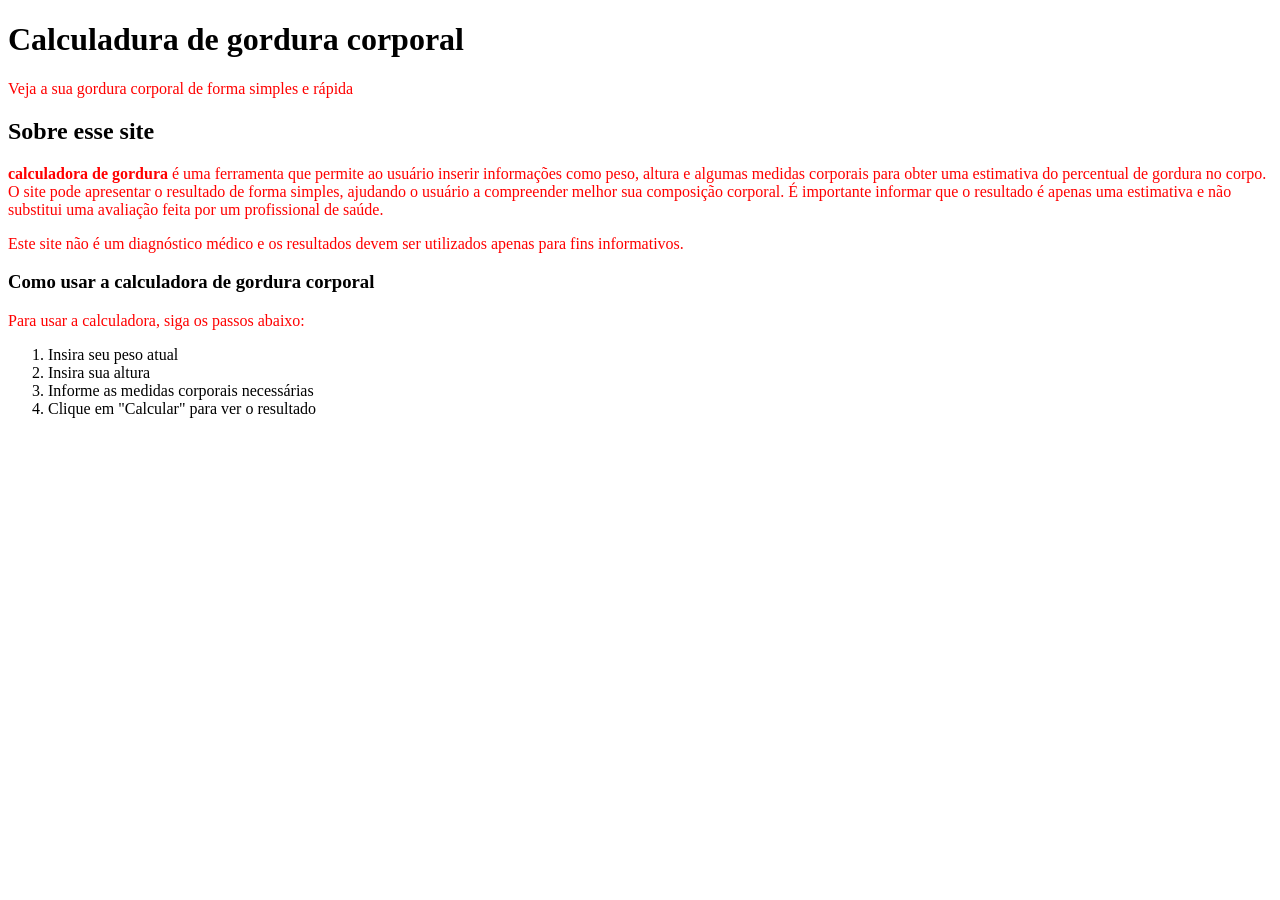
==== index.html @ 158139d3 "primeiro teste" ====
<!DOCTYPE html>
<html>
    <head>
    <title>Calcule sua porcetagem de gordura</title>
    <meta name="description" content="calculadora de gordura corporal">
    </head>
    <body> <style> p{color:red} </style>
        <header>
            <h1>Calculadura de gordura corporal</h1>
            <p>Veja a sua gordura corporal de forma simples e rápida</p>
        </header>
        <main>
            <section>
                <h2>Sobre esse site</h2>
                <p><strong> calculadora de gordura</strong> é uma ferramenta
                 que permite ao usuário inserir informações como peso, altura
                 e algumas  medidas corporais para obter uma estimativa do
                 percentual de gordura no corpo. O site pode apresentar
                 o resultado de forma simples, ajudando o usuário a compreender
                 melhor sua composição corporal. É importante informar que o
                 resultado é apenas uma estimativa e não substitui uma avaliação
                 feita por um profissional de saúde.</p>
                <p>Este site não é um diagnóstico médico e os resultados devem
                     ser utilizados apenas para fins informativos.</p>
            </section>
            <section>
                <h3>Como usar a calculadora de gordura corporal</h3>
                <p>Para usar a calculadora, siga os passos abaixo:</p>
                <ol>
                    <li>Insira seu peso atual</li>
                    <li>Insira sua altura</li>
                    <li>Informe as medidas corporais necessárias</li>
                    <li>Clique em "Calcular" para ver o resultado</li>
                </ol>
            </section>
        </main>
    
    </body>
</html>
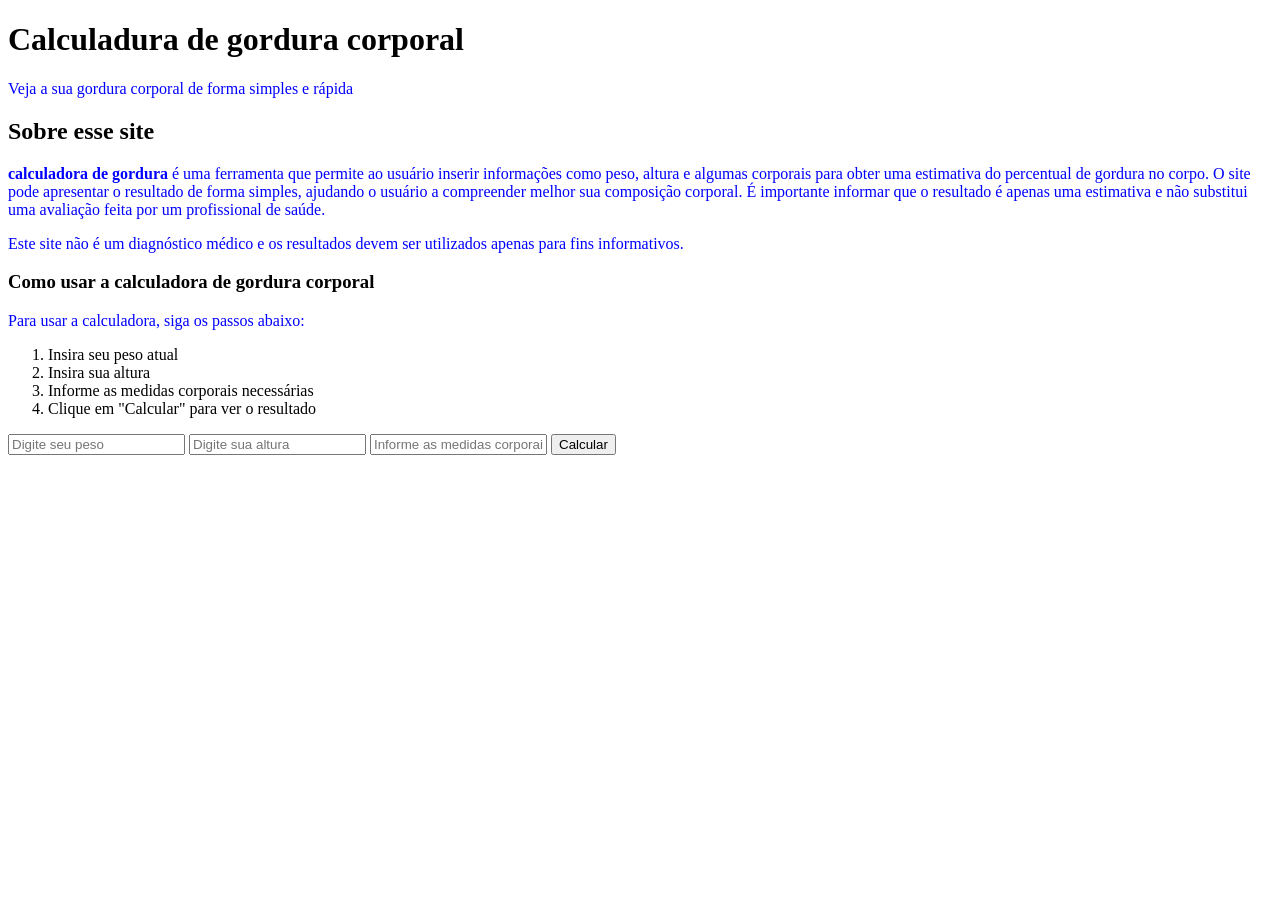
==== commit 2409a0a1: "testextx" ====
--- a/index.html
+++ b/index.html
@@ -3,8 +3,11 @@
     <head>
     <title>Calcule sua porcetagem de gordura</title>
     <meta name="description" content="calculadora de gordura corporal">
+
+<link rel="stylesheet" href="style.css">
+
     </head>
-    <body> <style> p{color:red} </style>
+    <body> 
         <header>
             <h1>Calculadura de gordura corporal</h1>
             <p>Veja a sua gordura corporal de forma simples e rápida</p>
@@ -14,7 +17,7 @@
                 <h2>Sobre esse site</h2>
                 <p><strong> calculadora de gordura</strong> é uma ferramenta
                  que permite ao usuário inserir informações como peso, altura
-                 e algumas  medidas corporais para obter uma estimativa do
+                 e algumas corporais para obter uma estimativa do
                  percentual de gordura no corpo. O site pode apresentar
                  o resultado de forma simples, ajudando o usuário a compreender
                  melhor sua composição corporal. É importante informar que o
@@ -35,5 +38,11 @@
             </section>
         </main>
     
+<input type ="text" id="peso" placeholder="Digite seu peso">
+<input type ="text" id="altura" placeholder="Digite sua altura">
+<input type ="text" id="medidas corporais" placeholder="Informe as medidas corporais">
+<button id="calcular">Calcular</button>
+
+
     </body>
 </html>
--- a/style.css
+++ b/style.css
@@ -0,0 +1,6 @@
+p{
+    color:blue
+}
+div{
+    background-color:blue
+}
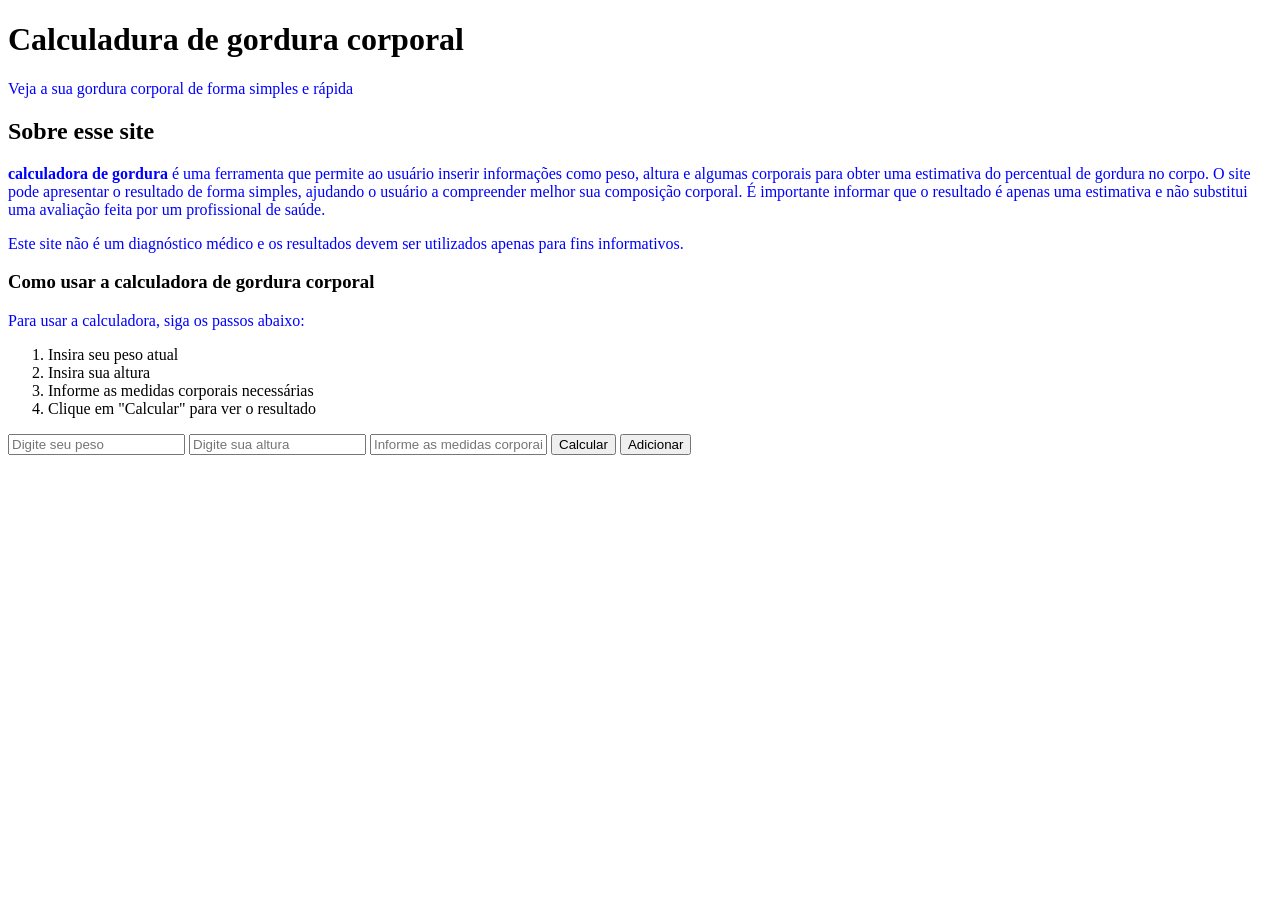
==== commit c6b6e3a4: "testextx" ====
--- a/index.html
+++ b/index.html
@@ -42,6 +42,7 @@
 <input type ="text" id="altura" placeholder="Digite sua altura">
 <input type ="text" id="medidas corporais" placeholder="Informe as medidas corporais">
 <button id="calcular">Calcular</button>
+<button id="adicionar">Adicionar</button>
 
 
     </body>
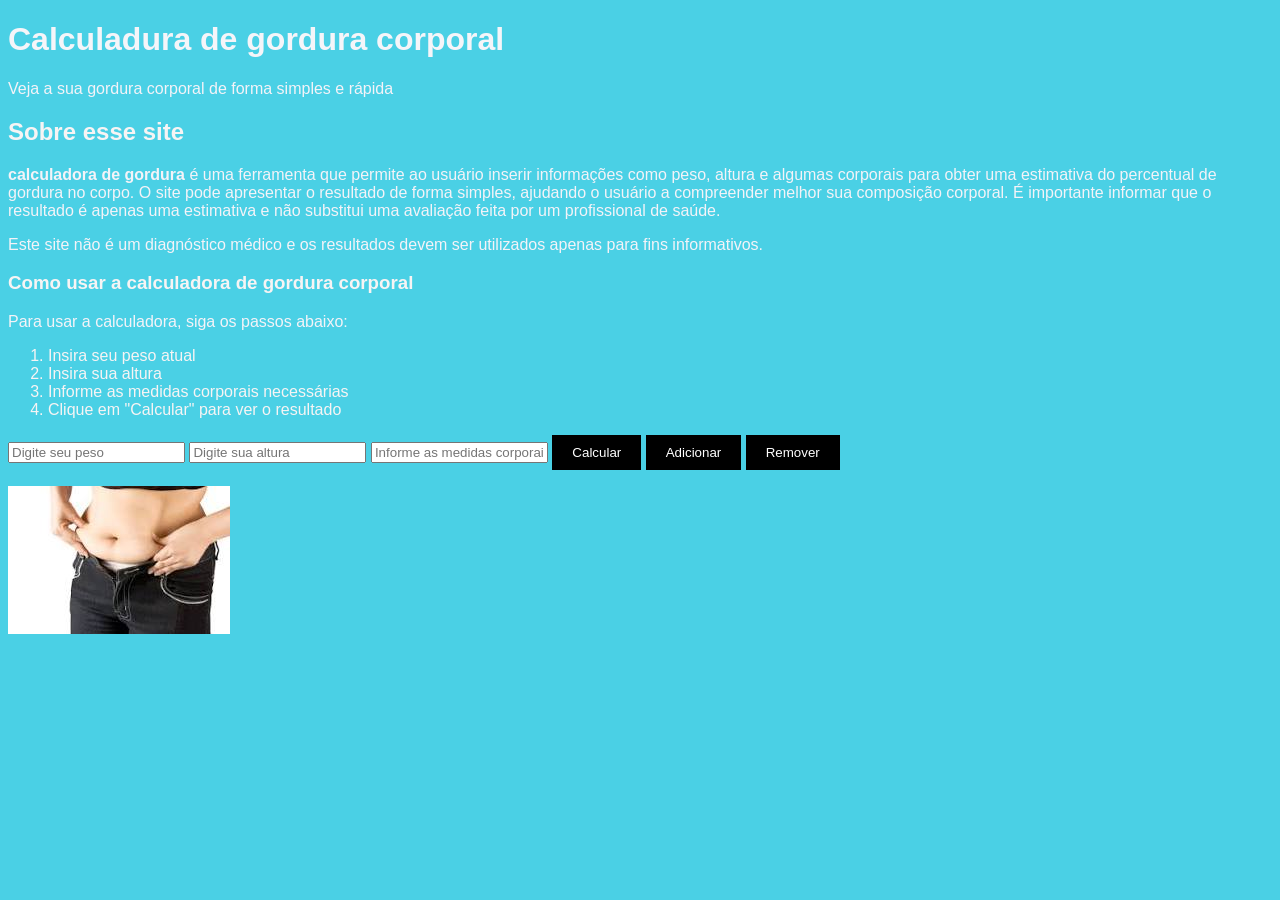
==== commit 2b5e6f81: "testextx3" ====
--- a/index.html
+++ b/index.html
@@ -5,6 +5,20 @@
     <meta name="description" content="calculadora de gordura corporal">
 
 <link rel="stylesheet" href="style.css">
+
+<meta charset="UTF-8">
+<meta name="viewport" content="width=device-width,initial-scale=1.0">
+<title>Calculadora de Gordura Corporal</title>
+<style>
+    body{
+        font-family: Arial, sans-serif;
+        background-color: #4ad0e5;
+        color:rgb(247, 244, 244)
+    }
+    h1{
+        color:rgb(245, 245, 249);
+    }
+</style>
 
     </head>
     <body> 
@@ -41,8 +55,13 @@
 <input type ="text" id="peso" placeholder="Digite seu peso">
 <input type ="text" id="altura" placeholder="Digite sua altura">
 <input type ="text" id="medidas corporais" placeholder="Informe as medidas corporais">
-<button id="calcular">Calcular</button>
-<button id="adicionar">Adicionar</button>
+<button id="calcular" class="meu-botao">Calcular</button>
+<button id="adicionar" class="meu-botao">Adicionar</button>
+<button id="remover" class="meu-botao">Remover</button>
+
+
+<p><img src="[data-uri]" alt="imagem ilustrativa"> </p>
+
 
 
     </body>
--- a/style.css
+++ b/style.css
@@ -1,6 +1,17 @@
 p{
-    color:blue
+    color:#f4f3f8;
 }
 div{
-    background-color:blue
+    background-color:rgb(242, 242, 244);
+}
+.meu-botao {
+    background-color: rgb(0, 0, 0);
+    color: white;
+    padding: 10px 20px;
+    border: none;
+    cursor: pointer;
+}
+
+.meu-botao:hover {
+    background-color: red;
 }
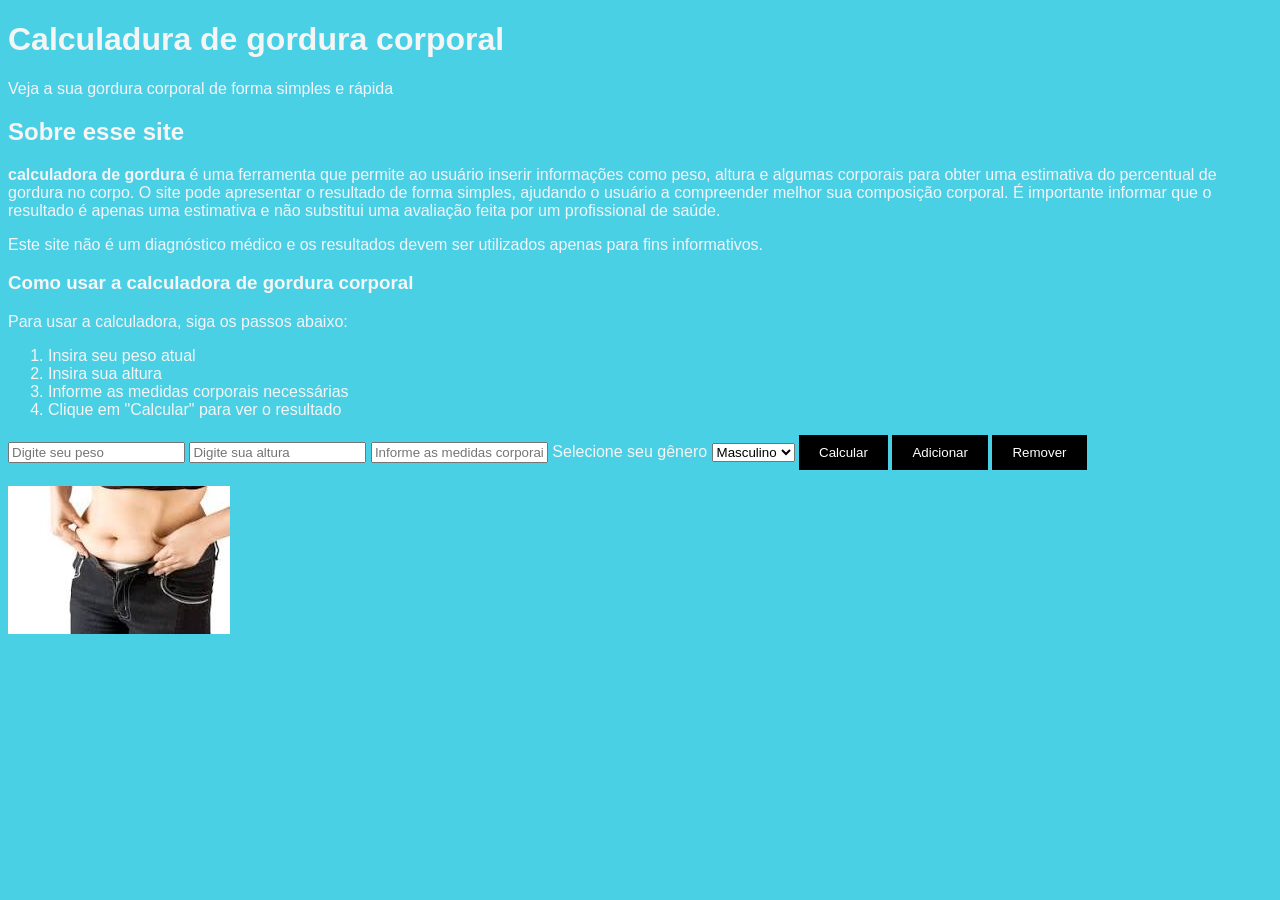
==== commit 8d628bb8: "testx4" ====
--- a/index.html
+++ b/index.html
@@ -16,7 +16,7 @@
         color:rgb(247, 244, 244)
     }
     h1{
-        color:rgb(245, 245, 249);
+        color:rgb(245, 245, 245);
     }
 </style>
 
@@ -55,6 +55,15 @@
 <input type ="text" id="peso" placeholder="Digite seu peso">
 <input type ="text" id="altura" placeholder="Digite sua altura">
 <input type ="text" id="medidas corporais" placeholder="Informe as medidas corporais">
+<label for="genero">Selecione seu  gênero</label>
+
+<select id="genero">
+    <option value="masculino">Masculino</option>
+    <option value="feminino">Feminino</option>
+</select>
+
+
+
 <button id="calcular" class="meu-botao">Calcular</button>
 <button id="adicionar" class="meu-botao">Adicionar</button>
 <button id="remover" class="meu-botao">Remover</button>
--- a/style.css
+++ b/style.css
@@ -14,4 +14,6 @@
 
 .meu-botao:hover {
     background-color: red;
-}+}
+
+   
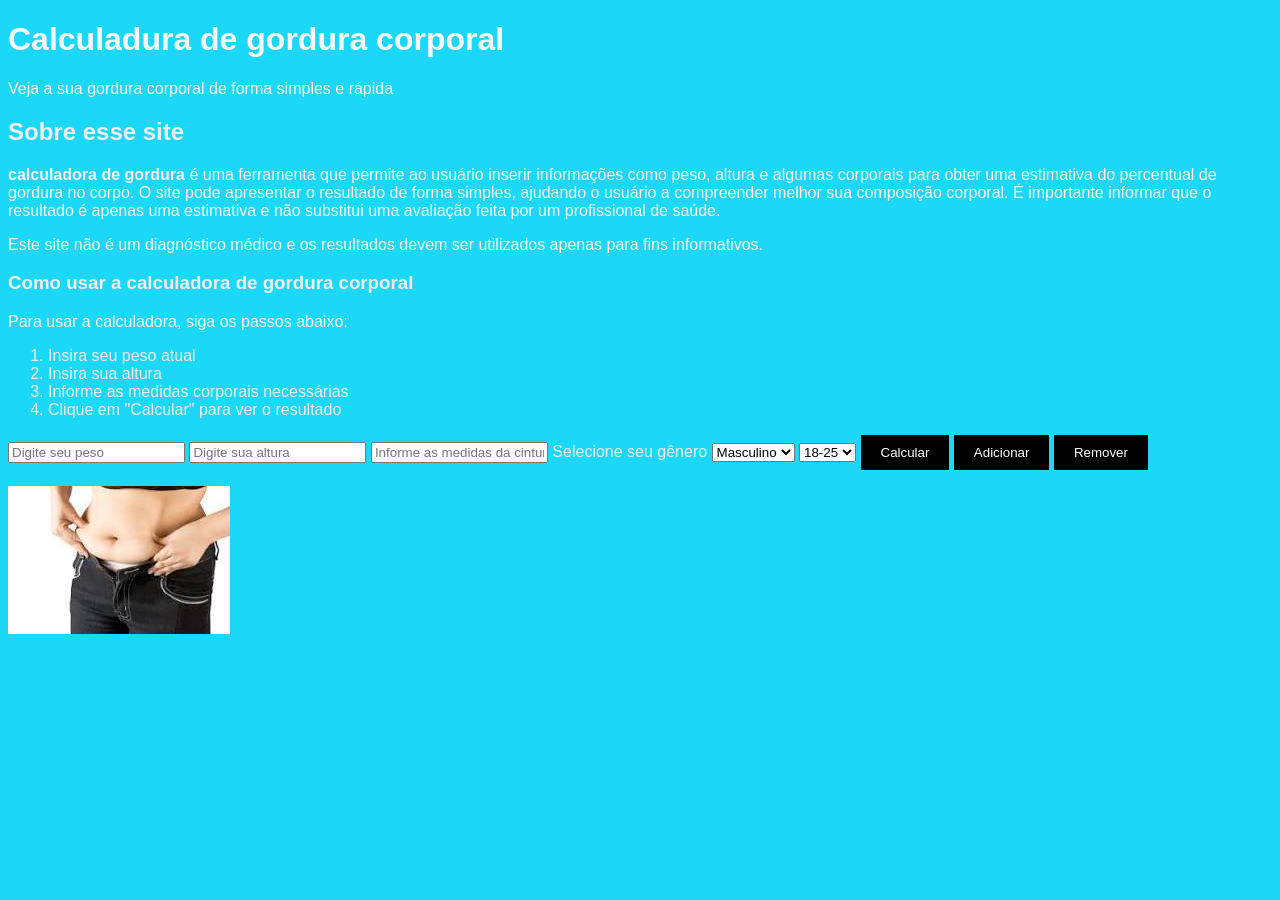
==== commit 14d661ed: "test5" ====
--- a/index.html
+++ b/index.html
@@ -12,11 +12,11 @@
 <style>
     body{
         font-family: Arial, sans-serif;
-        background-color: #4ad0e5;
-        color:rgb(247, 244, 244)
+        background-color: #1bd8f9;
+        color:rgb(242, 237, 237)
     }
     h1{
-        color:rgb(245, 245, 245);
+        color:rgb(249, 248, 248);
     }
 </style>
 
@@ -54,14 +54,21 @@
     
 <input type ="text" id="peso" placeholder="Digite seu peso">
 <input type ="text" id="altura" placeholder="Digite sua altura">
-<input type ="text" id="medidas corporais" placeholder="Informe as medidas corporais">
+<input type ="text" id="medidas" placeholder="Informe as medidas da cintura">
 <label for="genero">Selecione seu  gênero</label>
+<label for="idade"></label>
 
 <select id="genero">
     <option value="masculino">Masculino</option>
     <option value="feminino">Feminino</option>
 </select>
-
+<select id="idade">
+    <option value="18-25">18-25</option>
+    <option value="26-35">26-35</option>
+    <option value="36-45">36-45</option>
+    <option value="46-55">46-55</option>
+    <option value="56+">56+</option>
+    </select>
 
 
 <button id="calcular" class="meu-botao">Calcular</button>
@@ -70,8 +77,7 @@
 
 
 <p><img src="[data-uri]" alt="imagem ilustrativa"> </p>
-
-
+<p id="resultado"></p>
 
     </body>
 </html>
--- a/style.css
+++ b/style.css
@@ -1,8 +1,8 @@
 p{
-    color:#f4f3f8;
+    color:#f9f4f4;
 }
 div{
-    background-color:rgb(242, 242, 244);
+    background-color:rgb(60, 60, 169);
 }
 .meu-botao {
     background-color: rgb(0, 0, 0);
@@ -13,7 +13,7 @@
 }
 
 .meu-botao:hover {
-    background-color: red;
+    background-color: rgb(106, 0, 255);
 }
 
    
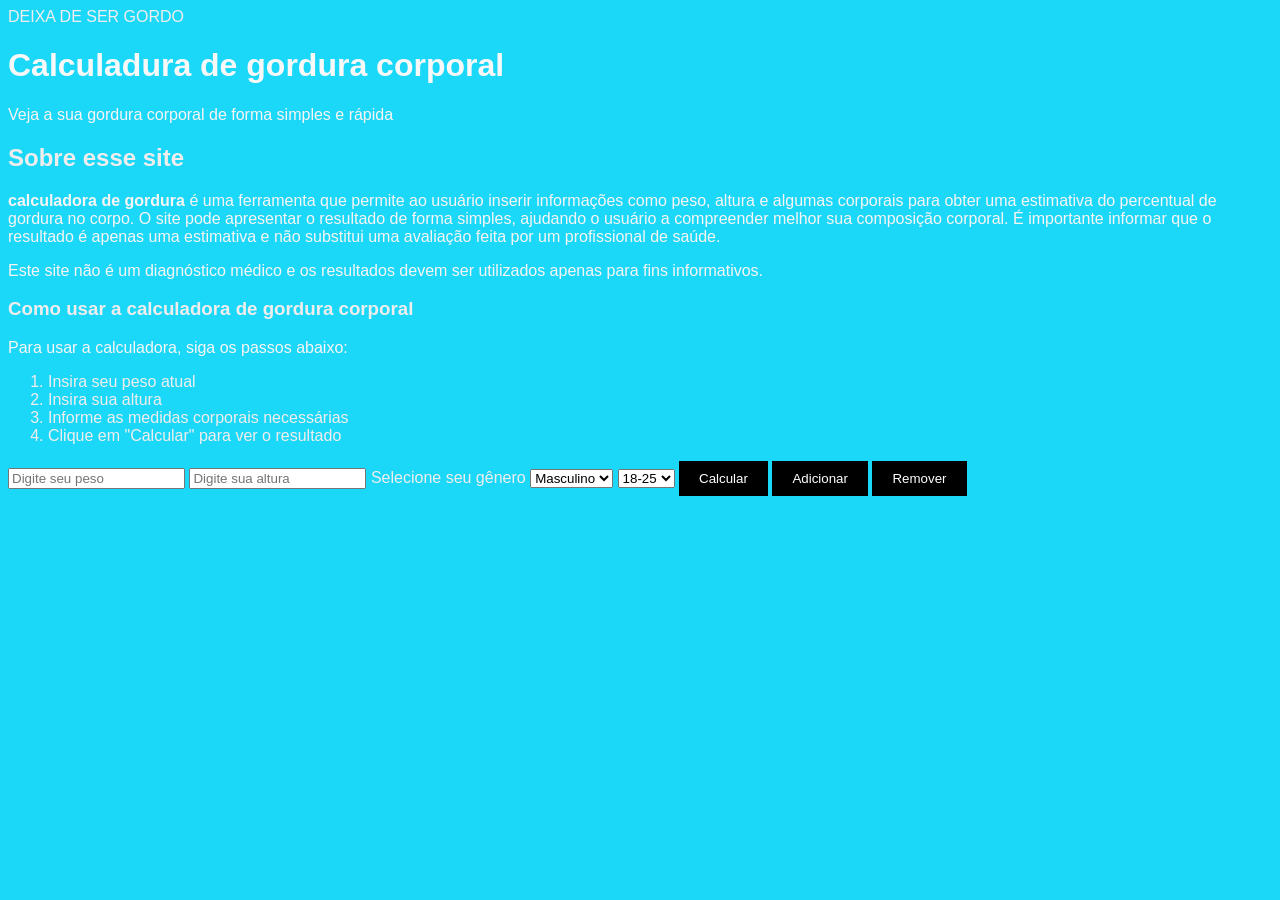
==== commit 9066de6e: "BLINDÃO" ====
--- a/index.html
+++ b/index.html
@@ -18,10 +18,30 @@
     h1{
         color:rgb(249, 248, 248);
     }
+
+    p{
+    color:#f9f4f4;
+}
+div{
+    background-color:rgb(60, 60, 169);
+}
+.meu-botao {
+    background-color: rgb(0, 0, 0);
+    color: white;
+    padding: 10px 20px;
+    border: none;
+    cursor: pointer;
+}
+
+.meu-botao:hover {
+    background-color: rgb(106, 0, 255);
+}
+
 </style>
 
     </head>
     <body> 
+        <nav> DEIXA DE SER GORDO </nav>
         <header>
             <h1>Calculadura de gordura corporal</h1>
             <p>Veja a sua gordura corporal de forma simples e rápida</p>
@@ -50,13 +70,16 @@
                     <li>Clique em "Calcular" para ver o resultado</li>
                 </ol>
             </section>
+
         </main>
+
+    
     
 <input type ="text" id="peso" placeholder="Digite seu peso">
 <input type ="text" id="altura" placeholder="Digite sua altura">
-<input type ="text" id="medidas" placeholder="Informe as medidas da cintura">
 <label for="genero">Selecione seu  gênero</label>
 <label for="idade"></label>
+
 
 <select id="genero">
     <option value="masculino">Masculino</option>
@@ -76,8 +99,8 @@
 <button id="remover" class="meu-botao">Remover</button>
 
 
-<p><img src="[data-uri]" alt="imagem ilustrativa"> </p>
 <p id="resultado"></p>
 
+<script src="script.js"></script>
     </body>
 </html>
